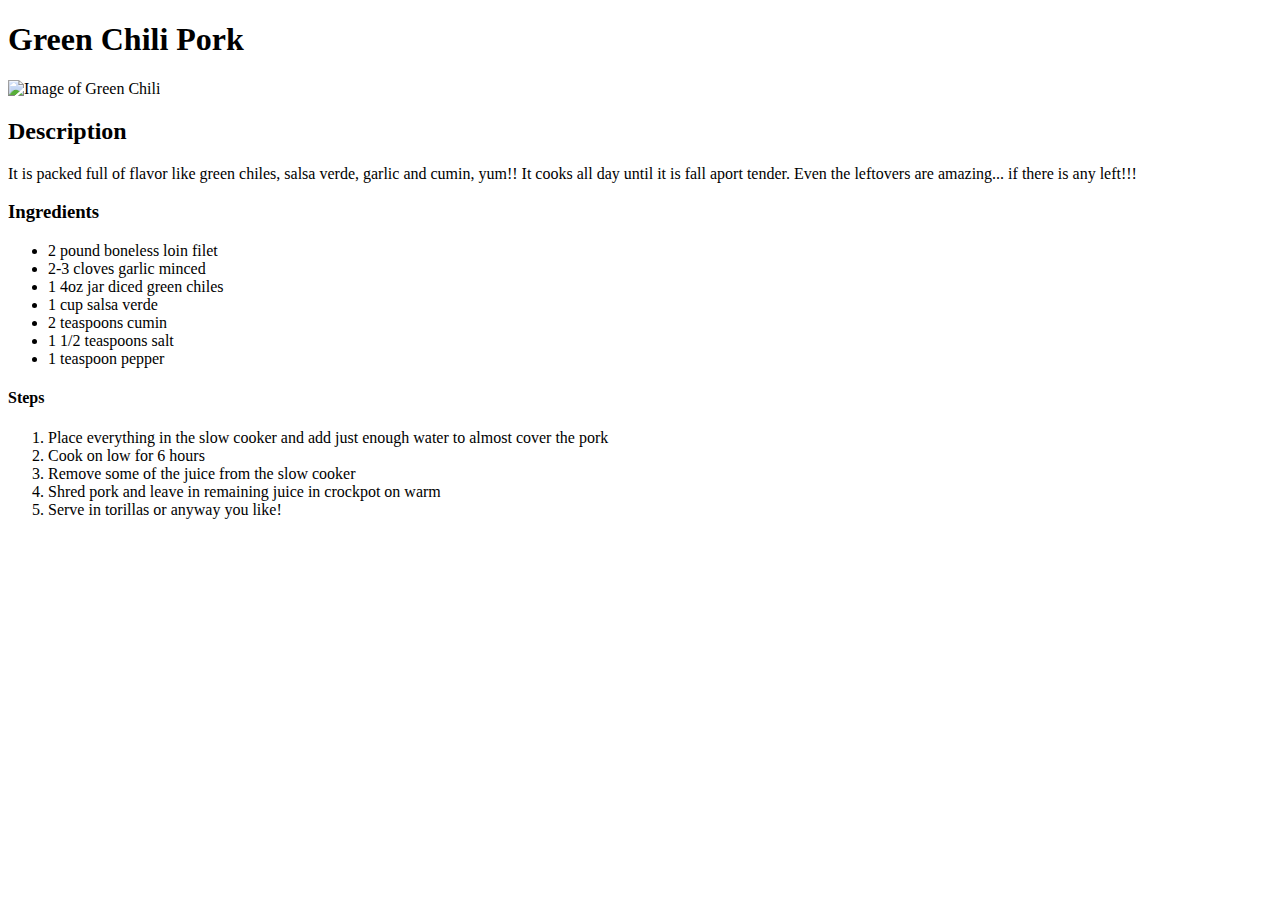
==== recipes/green-chili-pork.html @ a4b025e2 "Added green chili and mac & cheese recipes" ====
<!DOCTYPE html>
<html lang="en">
<head>
    <meta charset="UTF-8">
    <meta http-equiv="X-UA-Compatible" content="IE=edge">
    <meta name="viewport" content="width=device-width, initial-scale=1.0">
    <title>Green Chili Pork</title>
</head>
<body>
    <h1>Green Chili Pork</h1>
    <img src="/home/devin/repos/odin-recipes/pictures/Slow-Cooker-Green-Chile-Pork-8.jpg" alt="Image of Green Chili">

    <h2>Description</h2>
    <p>It is packed full of flavor like green chiles, salsa verde, garlic and cumin, yum!!
    It cooks all day until it is fall aport tender. Even the leftovers are amazing... if there 
    is any left!!!
    </p>

    <h3>Ingredients</h3>
    <ul>
        <li>2 pound boneless loin filet</li>
        <li>2-3 cloves garlic minced</li>
        <li>1 4oz jar diced green chiles</li>
        <li>1 cup salsa verde</li>
        <li>2 teaspoons cumin</li>
        <li>1 1/2 teaspoons salt</li>
        <li>1 teaspoon pepper</li>
    </ul>

    <h4>Steps</h4>
    <ol>
        <li>Place everything in the slow cooker and add just enough water to almost cover the pork</li>
        <li>Cook on low for 6 hours</li>
        <li>Remove some of the juice from the slow cooker</li>
        <li>Shred pork and leave in remaining juice in crockpot on warm</li>
        <li>Serve in torillas or anyway you like!</li>
    </ol>
</body>
</html>
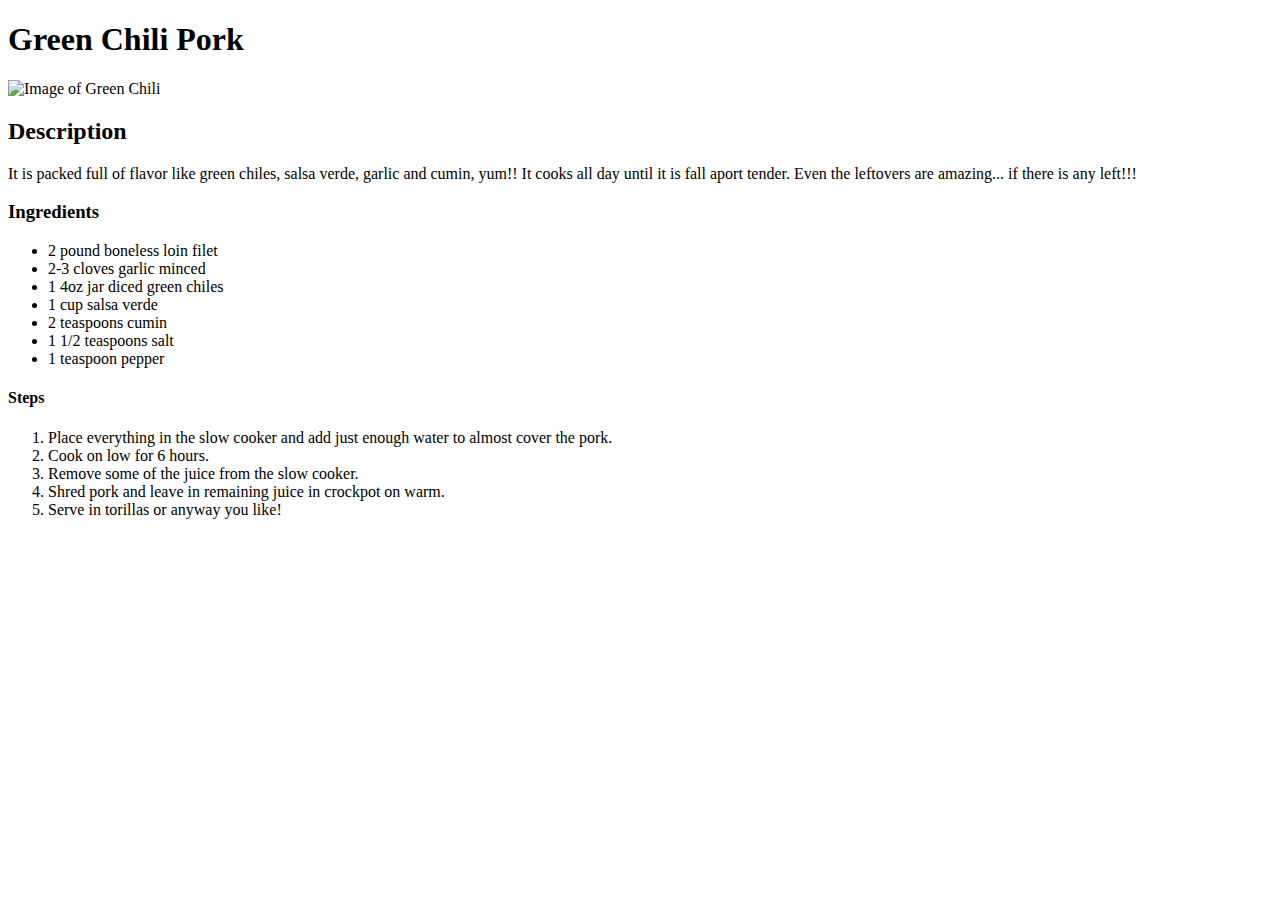
==== commit 11a71d0b: "Added pancakes recipe" ====
--- a/recipes/green-chili-pork.html
+++ b/recipes/green-chili-pork.html
@@ -29,10 +29,10 @@
 
     <h4>Steps</h4>
     <ol>
-        <li>Place everything in the slow cooker and add just enough water to almost cover the pork</li>
-        <li>Cook on low for 6 hours</li>
-        <li>Remove some of the juice from the slow cooker</li>
-        <li>Shred pork and leave in remaining juice in crockpot on warm</li>
+        <li>Place everything in the slow cooker and add just enough water to almost cover the pork.</li>
+        <li>Cook on low for 6 hours.</li>
+        <li>Remove some of the juice from the slow cooker.</li>
+        <li>Shred pork and leave in remaining juice in crockpot on warm.</li>
         <li>Serve in torillas or anyway you like!</li>
     </ol>
 </body>
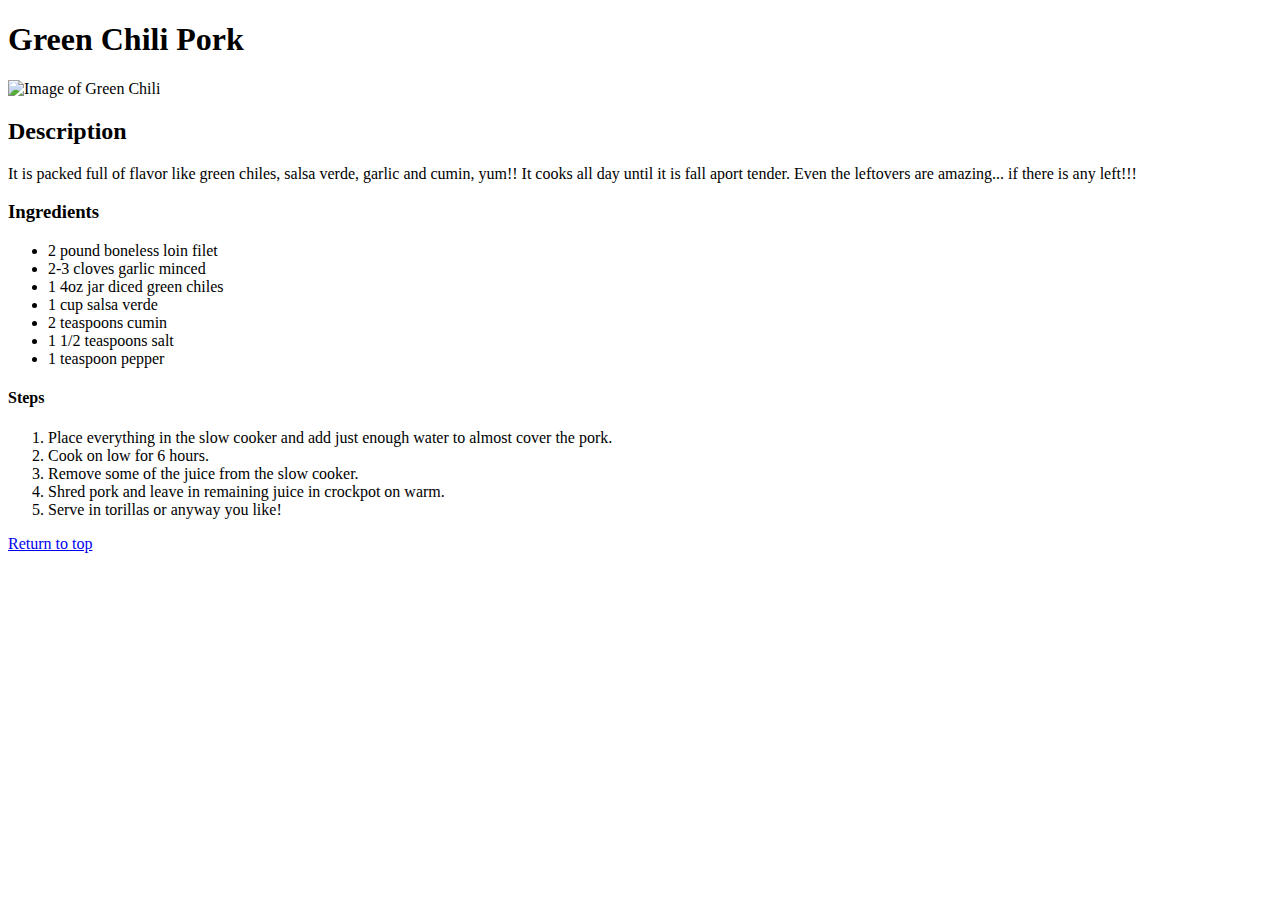
==== commit 86790e26: "added a return to top button on each recipe" ====
--- a/recipes/green-chili-pork.html
+++ b/recipes/green-chili-pork.html
@@ -7,7 +7,7 @@
     <title>Green Chili Pork</title>
 </head>
 <body>
-    <h1>Green Chili Pork</h1>
+    <h1 id="header">Green Chili Pork</h1>
     <img src="/home/devin/repos/odin-recipes/pictures/Slow-Cooker-Green-Chile-Pork-8.jpg" alt="Image of Green Chili">
 
     <h2>Description</h2>
@@ -35,5 +35,6 @@
         <li>Shred pork and leave in remaining juice in crockpot on warm.</li>
         <li>Serve in torillas or anyway you like!</li>
     </ol>
+    <a href="#header">Return to top</a>
 </body>
 </html>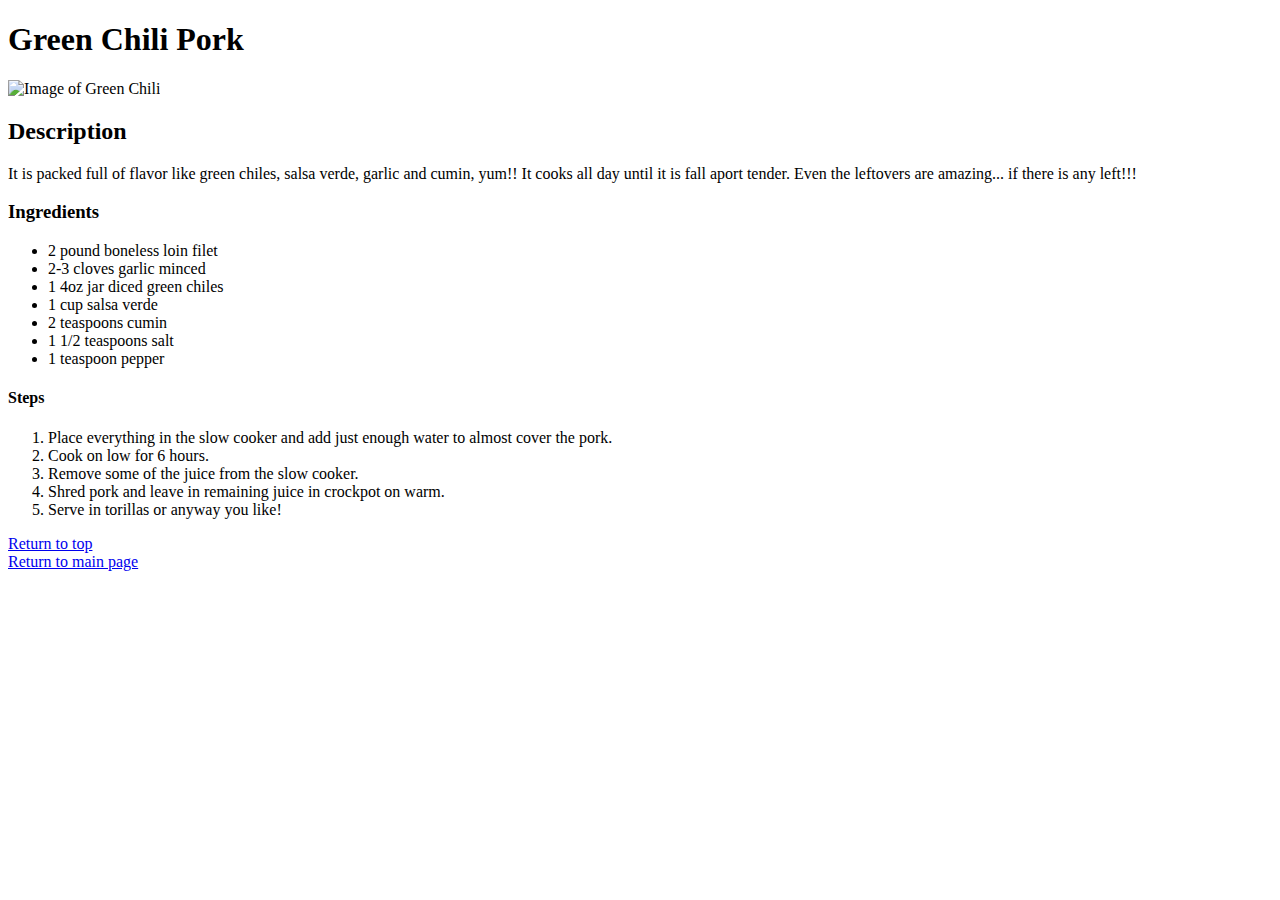
==== commit b9e76410: "added return to main page to each recipe" ====
--- a/recipes/green-chili-pork.html
+++ b/recipes/green-chili-pork.html
@@ -35,6 +35,7 @@
         <li>Shred pork and leave in remaining juice in crockpot on warm.</li>
         <li>Serve in torillas or anyway you like!</li>
     </ol>
-    <a href="#header">Return to top</a>
+    <a href="#header">Return to top</a><br>
+    <a href="/home/devin/repos/odin-recipes/index.html">Return to main page</a>
 </body>
 </html>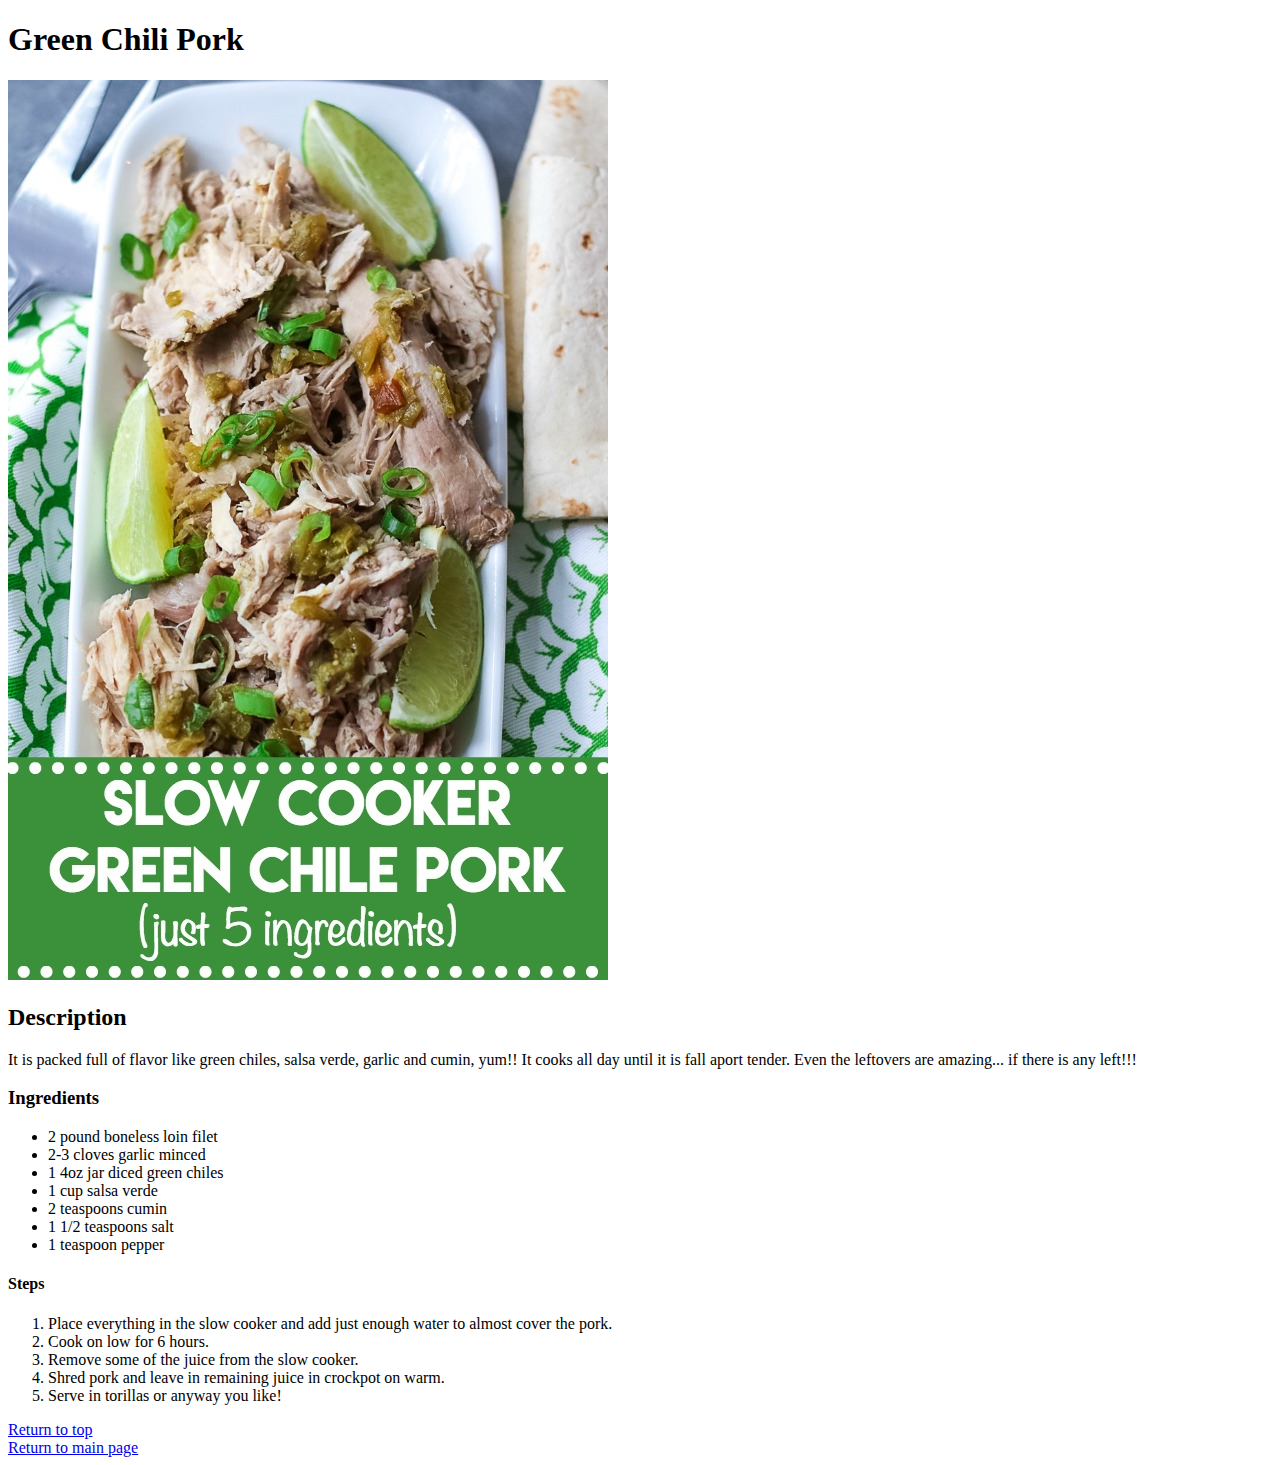
==== commit f329caed: "updated paths of pictures" ====
--- a/recipes/green-chili-pork.html
+++ b/recipes/green-chili-pork.html
@@ -8,7 +8,7 @@
 </head>
 <body>
     <h1 id="header">Green Chili Pork</h1>
-    <img src="/home/devin/repos/odin-recipes/pictures/Slow-Cooker-Green-Chile-Pork-8.jpg" alt="Image of Green Chili">
+    <img src="../pictures/Slow-Cooker-Green-Chile-Pork-8.jpg" alt="Image of Green Chili">
 
     <h2>Description</h2>
     <p>It is packed full of flavor like green chiles, salsa verde, garlic and cumin, yum!!
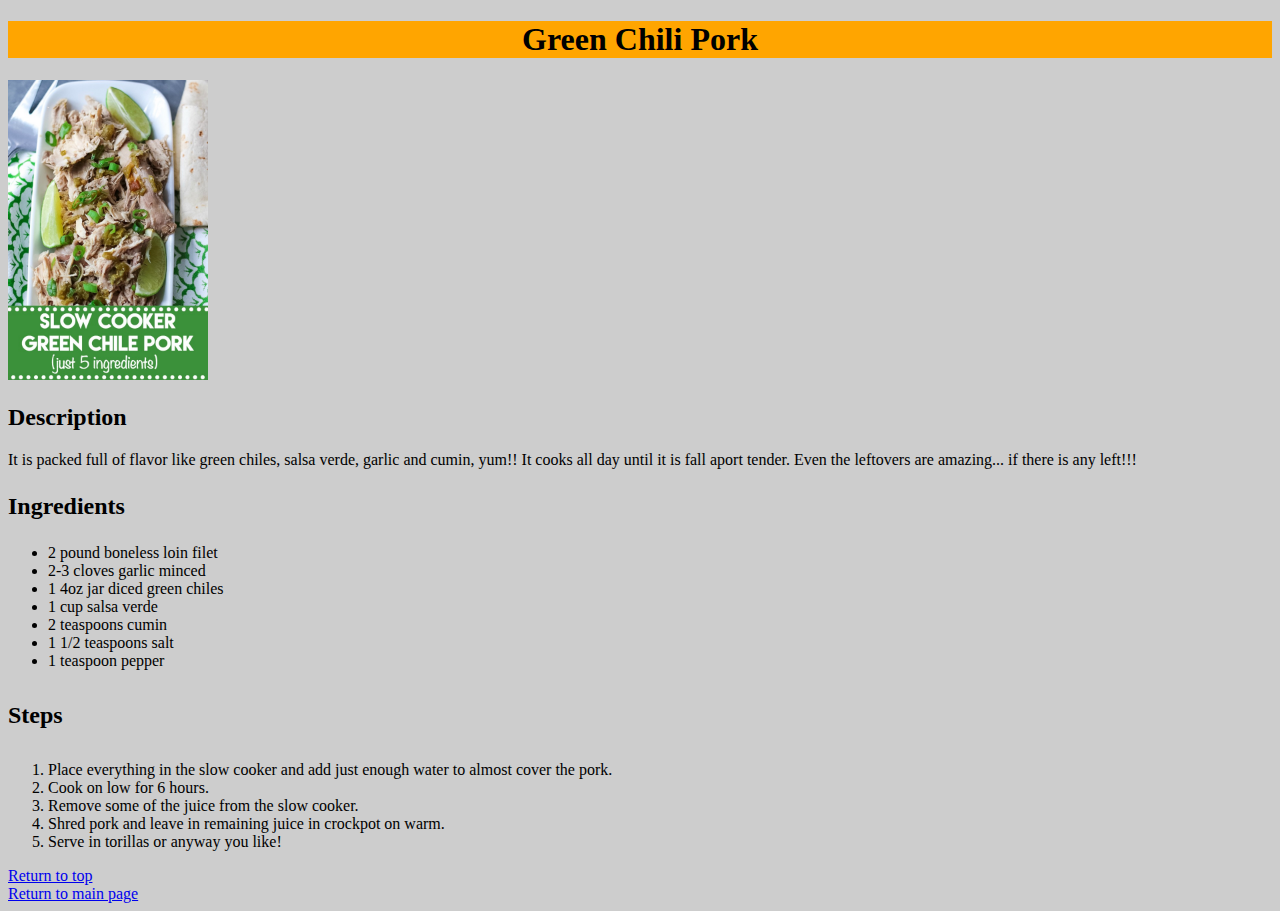
==== commit 01b1a924: "add background color, center h1, and resize images" ====
--- a/recipes/green-chili-pork.html
+++ b/recipes/green-chili-pork.html
@@ -5,6 +5,7 @@
     <meta http-equiv="X-UA-Compatible" content="IE=edge">
     <meta name="viewport" content="width=device-width, initial-scale=1.0">
     <title>Green Chili Pork</title>
+    <link rel="stylesheet" href="../style.css">
 </head>
 <body>
     <h1 id="header">Green Chili Pork</h1>
--- a/style.css
+++ b/style.css
@@ -0,0 +1,18 @@
+* {
+  background-color: RGB(205,205,205);
+}
+h1 {
+  background-color: orange;
+  text-align: center;
+}
+
+img {
+  height: auto;
+  width: 200px;
+}
+
+h2,
+h3,
+h4 {
+  font-size: 24px;
+}